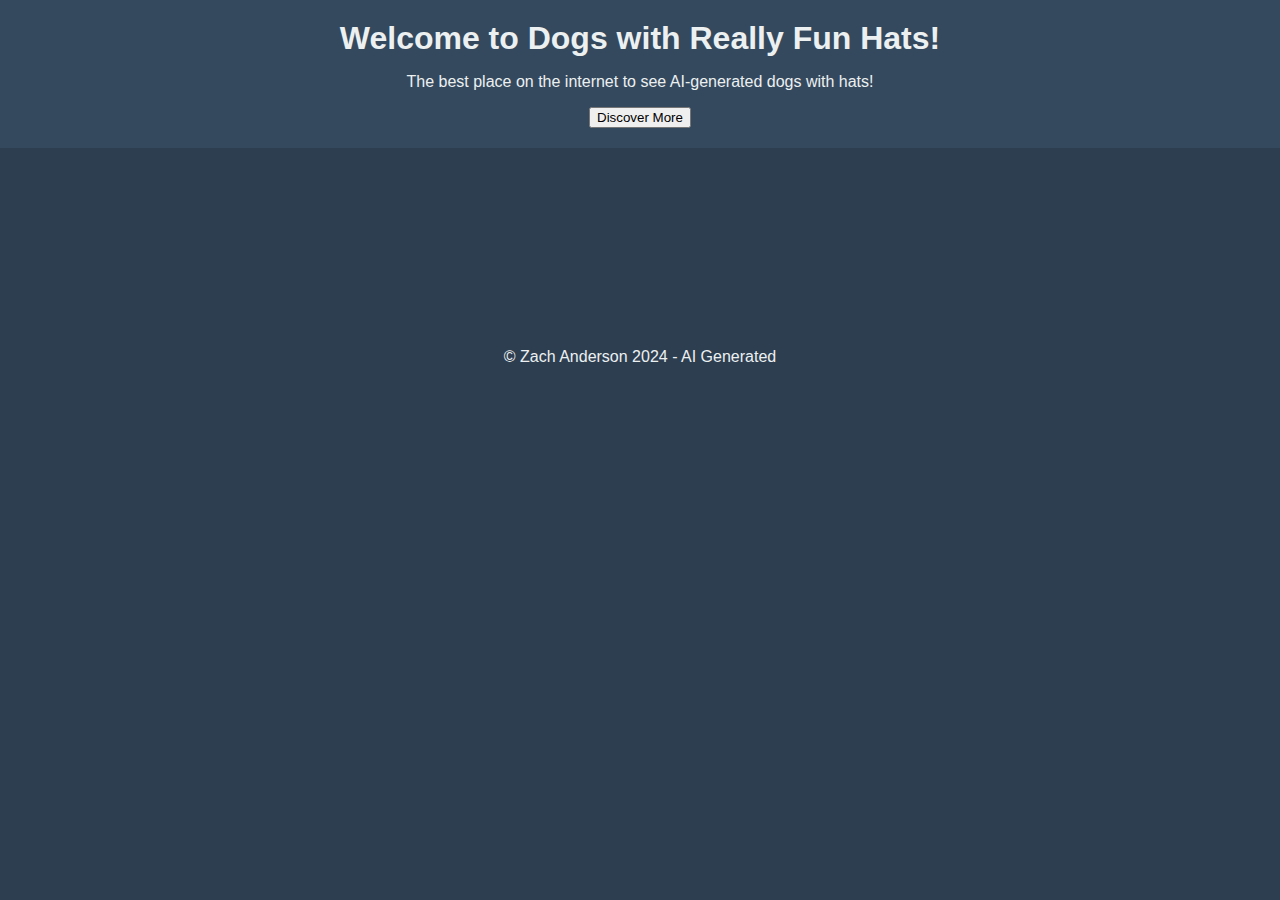
==== index.html @ b107b930 "Update index.html" ====
<!DOCTYPE html>
<html>
<head>
    <title>Dogs with Really Fun Hats</title>
    <link rel="stylesheet" type="text/css" href="styles.css">
</head>
<body>
    <header class="site-header">
        <h1>Welcome to Dogs with Really Fun Hats!</h1>
        <p>The best place on the internet to see AI-generated dogs with hats!</p>
        <button class="discover-more" onclick="window.location.href='content.html'">Discover More</button>
    </header>

    <section class="video-container">
        <!-- Replace 'path_to_video.mp4' with the actual path to your AI-generated video -->
        <video autoplay muted loop>
            <source src="path_to_video.mp4" type="video/mp4">
            Your browser does not support the video tag.
        </video>
    </section>

    <footer class="site-footer">
        <p>&copy; Zach Anderson 2024 - AI Generated</p>
    </footer>
</body>
</html>
---- styles.css ----
body {
    font-family: 'Arial', sans-serif;
    background-color: #2c3e50; /* Dark background */
    color: #ecf0f1; /* Light text for contrast */
    margin: 0;
    padding: 0;
}

.site-header {
    background-color: #34495e; /* Slightly lighter dark shade for header */
    color: #ecf0f1;
    padding: 20px 0;
    text-align: center;
}

.site-header h1 {
    color: #ecf0f1;
    margin: 0;
}

.image-gallery {
    display: flex;
    flex-direction: column; /* Stack images vertically */
    align-items: center; /* Center images */
    padding: 20px;
}

.image-gallery img {
    margin: 10px;
    width: 80%; /* Adjust width as needed */
    max-width: 500px; /* Maximum width */
    height: auto; /* Maintain aspect ratio */
    border-radius: 8px; /* Optional: Rounded corners for images */
}

.about-section, .features-section, .subscribe-section {
    background-color: #34495e; /* Dark background for sections */
    padding: 20px;
    margin-top: 20px;
    color: #ecf0f1;
}

.features-section ul {
    list-style: none;
    padding: 0;
}

.features-section li {
    margin-bottom: 10px;
}

.subscribe-section form {
    display: flex;
    flex-direction: column; /* Stack form elements vertically */
    align-items: center; /* Center form elements */
    gap: 10px;
}

.subscribe-section input, .subscribe-section button {
    padding: 10px;
    border: 1px solid #ecf0f1;
    background-color: #2c3e50;
    color: #ecf0f1;
    border-radius: 4px;
    width: 80%; /* Match input width to image width */
}

.site-footer {
    background-color: #2c3e50; /* Dark background for footer */
    color: #ecf0f1;
    text-align: center;
    padding: 10px 0;
    margin-top: 20px;
}
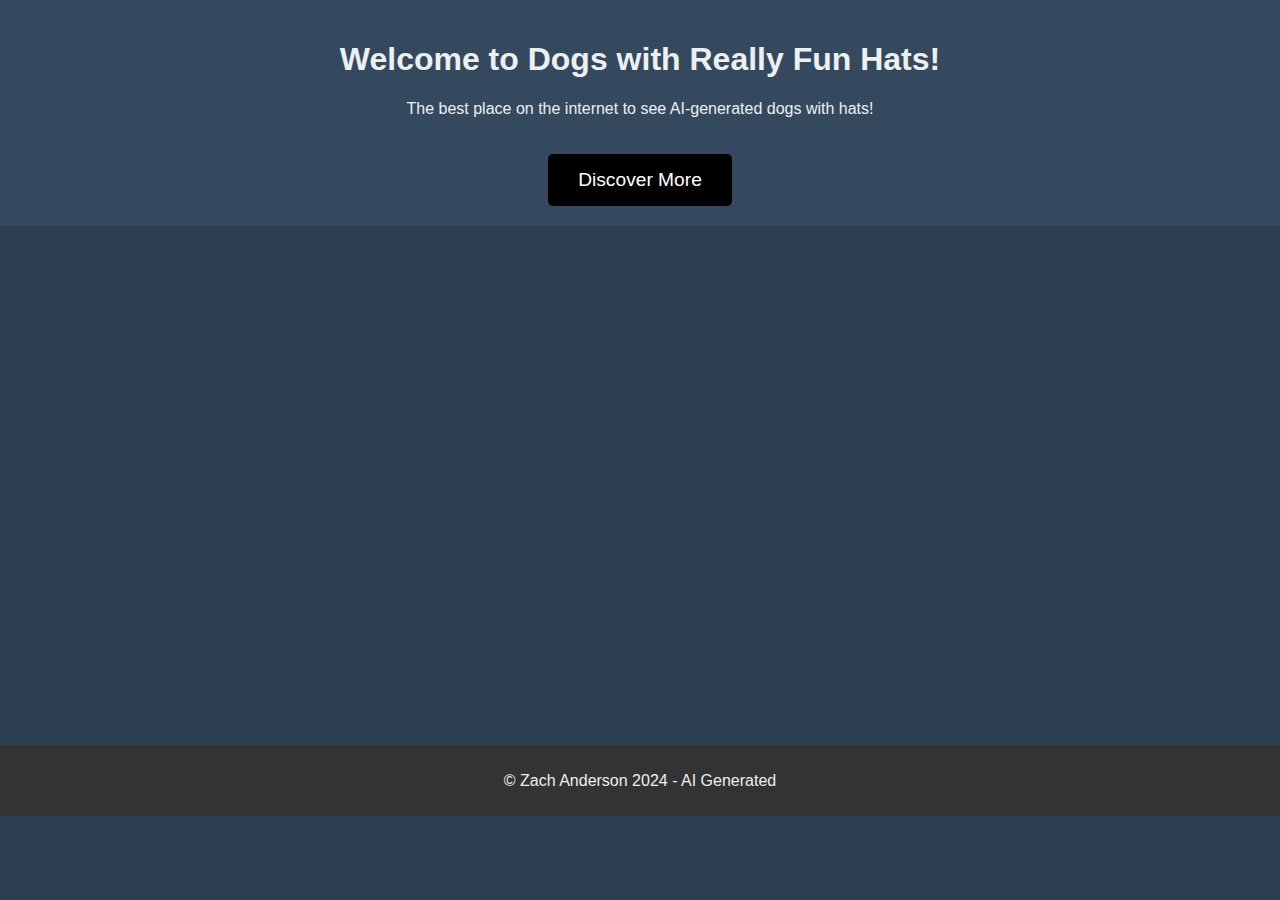
==== commit a9e82982: "Update index.html" ====
--- a/index.html
+++ b/index.html
@@ -14,7 +14,7 @@
     <section class="video-container">
         <!-- Replace 'path_to_video.mp4' with the actual path to your AI-generated video -->
         <video autoplay muted loop>
-            <source src="path_to_video.mp4" type="video/mp4">
+            <source src="dog3.mp4" type="video/mp4">
             Your browser does not support the video tag.
         </video>
     </section>
--- a/styles.css
+++ b/styles.css
@@ -1,74 +1,47 @@
 body {
     font-family: 'Arial', sans-serif;
-    background-color: #2c3e50; /* Dark background */
+    background-color: #2c3e50; /* Dark blue background */
     color: #ecf0f1; /* Light text for contrast */
     margin: 0;
     padding: 0;
+    text-align: center; /* Center content */
 }
 
 .site-header {
     background-color: #34495e; /* Slightly lighter dark shade for header */
     color: #ecf0f1;
     padding: 20px 0;
-    text-align: center;
 }
 
-.site-header h1 {
-    color: #ecf0f1;
-    margin: 0;
+.discover-more {
+    background-color: #000; /* Black background for button */
+    color: #fff; /* White text */
+    padding: 15px 30px;
+    font-size: 1.2em; /* Larger font size */
+    border: none;
+    cursor: pointer;
+    margin-top: 20px;
+    border-radius: 5px; /* Optional: rounded corners */
 }
 
-.image-gallery {
+.video-container {
     display: flex;
-    flex-direction: column; /* Stack images vertically */
-    align-items: center; /* Center images */
-    padding: 20px;
+    justify-content: center; /* Center video horizontally */
+    align-items: center; /* Center video vertically */
+    height: 500px; /* Adjust height as needed */
 }
 
-.image-gallery img {
-    margin: 10px;
-    width: 80%; /* Adjust width as needed */
-    max-width: 500px; /* Maximum width */
+.video-container video {
+    width: 80%; /* Adjust video width as needed */
+    max-width: 800px; /* Maximum width */
     height: auto; /* Maintain aspect ratio */
-    border-radius: 8px; /* Optional: Rounded corners for images */
-}
-
-.about-section, .features-section, .subscribe-section {
-    background-color: #34495e; /* Dark background for sections */
-    padding: 20px;
-    margin-top: 20px;
-    color: #ecf0f1;
-}
-
-.features-section ul {
-    list-style: none;
-    padding: 0;
-}
-
-.features-section li {
-    margin-bottom: 10px;
-}
-
-.subscribe-section form {
-    display: flex;
-    flex-direction: column; /* Stack form elements vertically */
-    align-items: center; /* Center form elements */
-    gap: 10px;
-}
-
-.subscribe-section input, .subscribe-section button {
-    padding: 10px;
-    border: 1px solid #ecf0f1;
-    background-color: #2c3e50;
-    color: #ecf0f1;
-    border-radius: 4px;
-    width: 80%; /* Match input width to image width */
 }
 
 .site-footer {
-    background-color: #2c3e50; /* Dark background for footer */
+    background-color: #333; /* Dark grey for footer */
     color: #ecf0f1;
     text-align: center;
     padding: 10px 0;
     margin-top: 20px;
 }
+
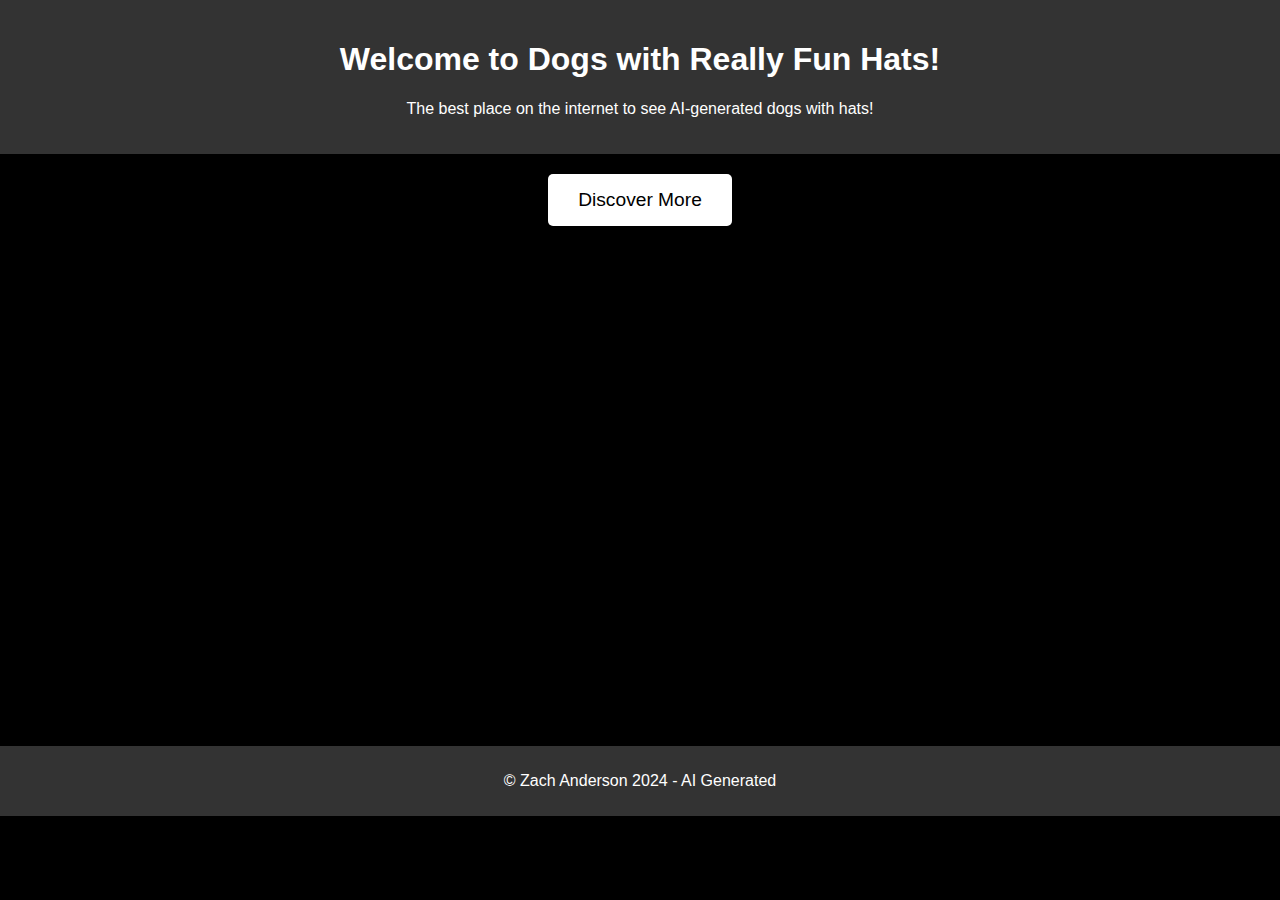
==== commit 1038c6ce: "Update index.html" ====
--- a/index.html
+++ b/index.html
@@ -8,19 +8,23 @@
     <header class="site-header">
         <h1>Welcome to Dogs with Really Fun Hats!</h1>
         <p>The best place on the internet to see AI-generated dogs with hats!</p>
-        <button class="discover-more" onclick="window.location.href='content.html'">Discover More</button>
     </header>
 
-    <section class="video-container">
+    <div class="button-container">
+        <button class="discover-more" onclick="window.location.href='content.html'">Discover More</button>
+    </div>
+
+    <div class="video-container">
         <!-- Replace 'path_to_video.mp4' with the actual path to your AI-generated video -->
         <video autoplay muted loop>
             <source src="dog3.mp4" type="video/mp4">
             Your browser does not support the video tag.
         </video>
-    </section>
+    </div>
 
     <footer class="site-footer">
         <p>&copy; Zach Anderson 2024 - AI Generated</p>
     </footer>
 </body>
 </html>
+
--- a/styles.css
+++ b/styles.css
@@ -1,27 +1,33 @@
 body {
     font-family: 'Arial', sans-serif;
-    background-color: #2c3e50; /* Dark blue background */
-    color: #ecf0f1; /* Light text for contrast */
+    background-color: #000; /* Black background */
+    color: #fff; /* White text */
     margin: 0;
     padding: 0;
     text-align: center; /* Center content */
 }
 
 .site-header {
-    background-color: #34495e; /* Slightly lighter dark shade for header */
-    color: #ecf0f1;
+    background-color: #333; /* Dark grey for header */
+    color: #fff; /* White text */
     padding: 20px 0;
 }
 
 .discover-more {
-    background-color: #000; /* Black background for button */
-    color: #fff; /* White text */
+    background-color: #fff; /* White background for button */
+    color: #000; /* Black text */
     padding: 15px 30px;
     font-size: 1.2em; /* Larger font size */
     border: none;
     cursor: pointer;
     margin-top: 20px;
     border-radius: 5px; /* Optional: rounded corners */
+    transition: background-color 0.3s, color 0.3s; /* Smooth transition for hover effect */
+}
+
+.discover-more:hover {
+    background-color: #888; /* Lighter grey for hover */
+    color: #fff; /* White text on hover */
 }
 
 .video-container {
@@ -39,9 +45,8 @@
 
 .site-footer {
     background-color: #333; /* Dark grey for footer */
-    color: #ecf0f1;
+    color: #fff; /* White text */
     text-align: center;
     padding: 10px 0;
     margin-top: 20px;
 }
-
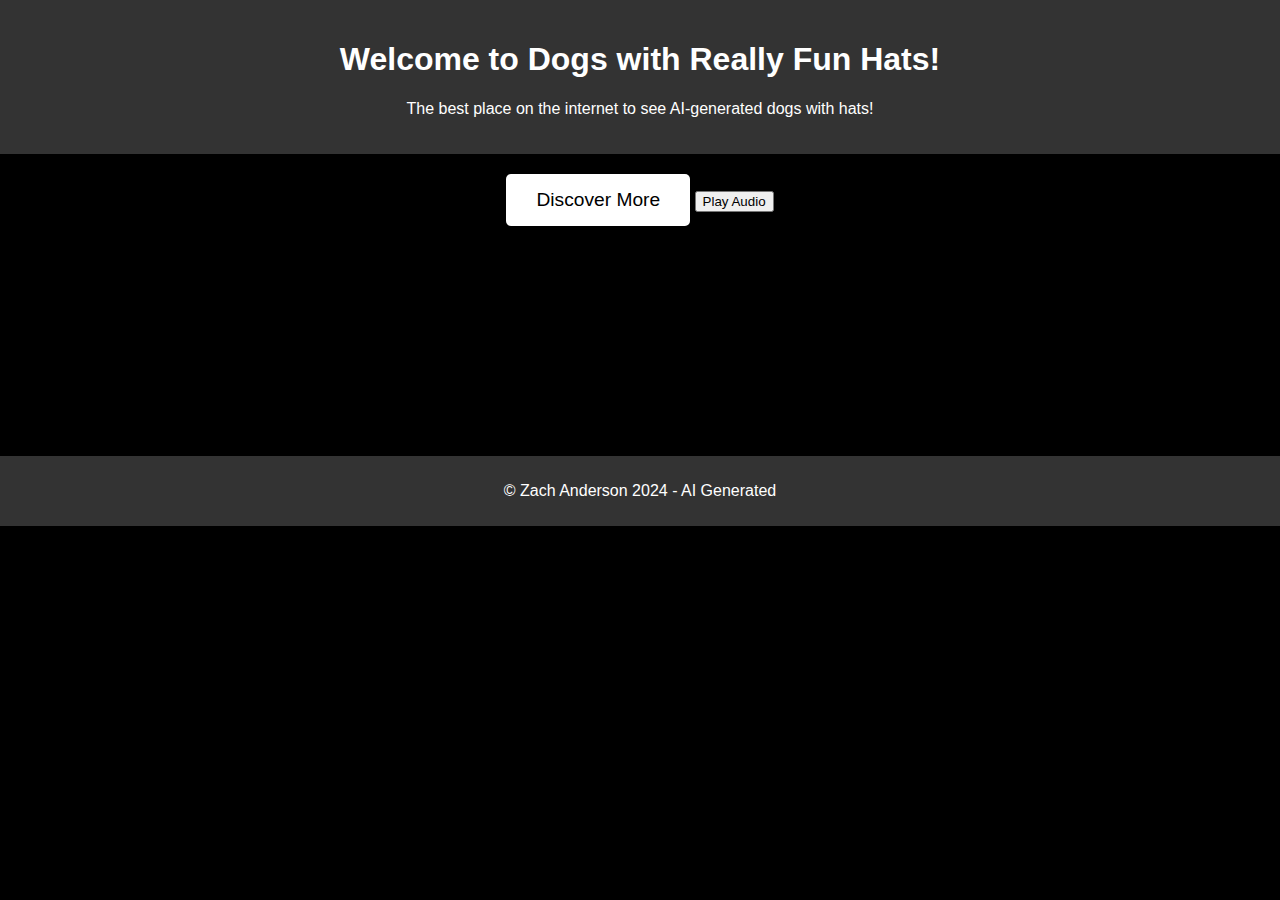
==== commit 429a401d: "Update index.html" ====
--- a/index.html
+++ b/index.html
@@ -12,19 +12,34 @@
 
     <div class="button-container">
         <button class="discover-more" onclick="window.location.href='content.html'">Discover More</button>
+        <!-- Button to play audio -->
+        <button class="play-audio" onclick="playAudio()">Play Audio</button>
     </div>
 
     <div class="video-container">
-        <!-- Replace 'path_to_video.mp4' with the actual path to your AI-generated video -->
         <video autoplay muted loop>
             <source src="dog3.mp4" type="video/mp4">
             Your browser does not support the video tag.
         </video>
     </div>
 
+    <!-- Hidden audio element -->
+    <audio id="myAudio">
+        <source src="path_to_audio.mp3" type="audio/mp3">
+        Your browser does not support the audio element.
+    </audio>
+
     <footer class="site-footer">
         <p>&copy; Zach Anderson 2024 - AI Generated</p>
     </footer>
+
+    <script>
+        // JavaScript function to play audio
+        function playAudio() {
+            var audio = document.getElementById("myAudio");
+            audio.play();
+        }
+    </script>
 </body>
 </html>
 
--- a/styles.css
+++ b/styles.css
@@ -9,44 +9,48 @@
 
 .site-header {
     background-color: #333; /* Dark grey for header */
-    color: #fff; /* White text */
+    color: #fff;
     padding: 20px 0;
+}
+
+.button-container {
+    margin: 20px 0;
 }
 
 .discover-more {
     background-color: #fff; /* White background for button */
     color: #000; /* Black text */
     padding: 15px 30px;
-    font-size: 1.2em; /* Larger font size */
+    font-size: 1.2em;
     border: none;
     cursor: pointer;
-    margin-top: 20px;
-    border-radius: 5px; /* Optional: rounded corners */
-    transition: background-color 0.3s, color 0.3s; /* Smooth transition for hover effect */
+    border-radius: 5px;
+    transition: background-color 0.3s, color 0.3s;
 }
 
 .discover-more:hover {
     background-color: #888; /* Lighter grey for hover */
-    color: #fff; /* White text on hover */
+    color: #fff;
 }
 
 .video-container {
     display: flex;
-    justify-content: center; /* Center video horizontally */
-    align-items: center; /* Center video vertically */
-    height: 500px; /* Adjust height as needed */
+    justify-content: center;
+    align-items: center;
+    padding: 20px 0;
 }
 
 .video-container video {
-    width: 80%; /* Adjust video width as needed */
-    max-width: 800px; /* Maximum width */
-    height: auto; /* Maintain aspect ratio */
+    width: 80%;
+    max-width: 800px;
+    height: auto;
 }
 
 .site-footer {
-    background-color: #333; /* Dark grey for footer */
-    color: #fff; /* White text */
+    background-color: #333;
+    color: #fff;
     text-align: center;
     padding: 10px 0;
     margin-top: 20px;
 }
+
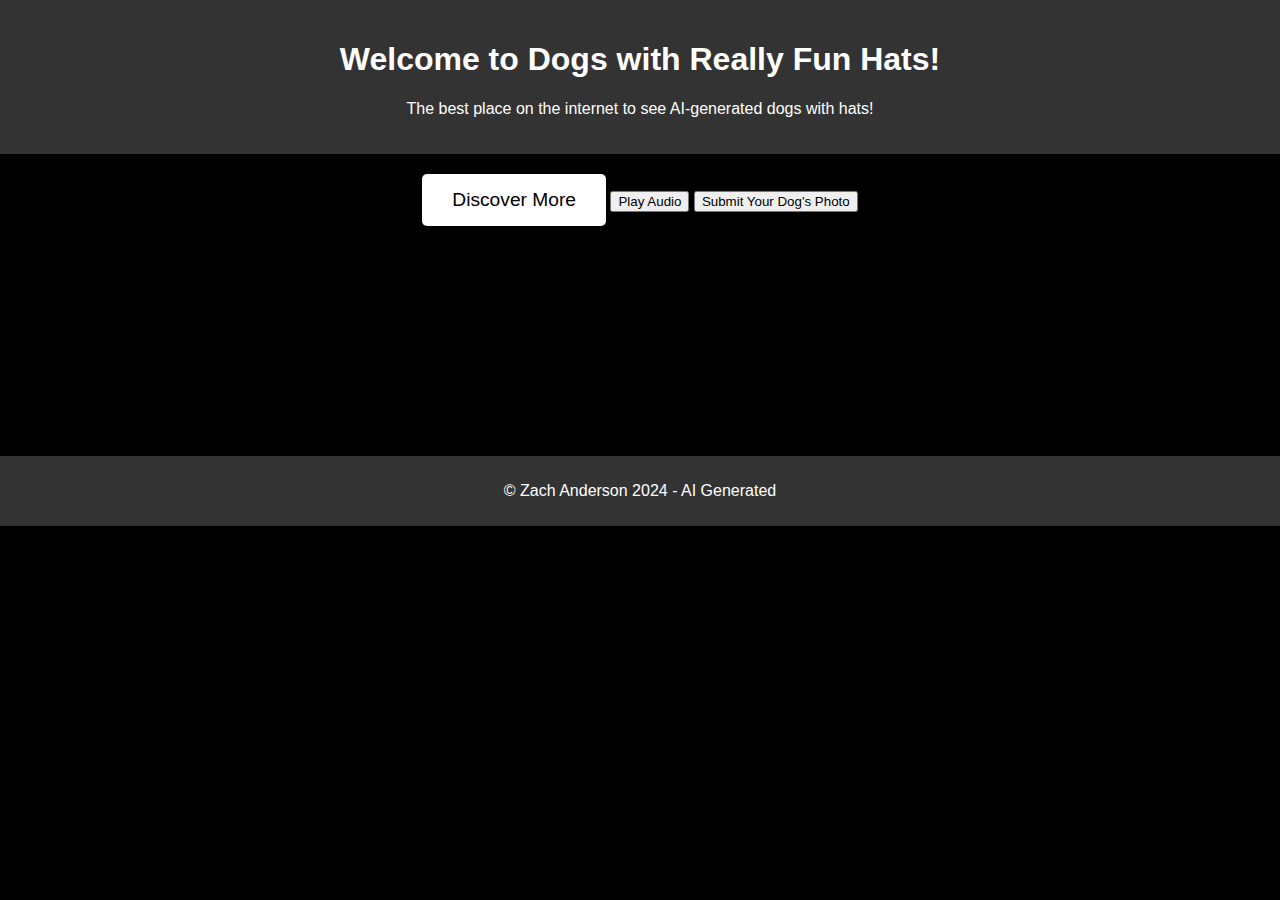
==== commit d1c2fb6d: "Update index.html" ====
--- a/index.html
+++ b/index.html
@@ -12,8 +12,10 @@
 
     <div class="button-container">
         <button class="discover-more" onclick="window.location.href='content.html'">Discover More</button>
-        <!-- Button to play audio -->
         <button class="play-audio" onclick="playAudio()">Play Audio</button>
+        <!-- Button to open file upload -->
+        <button class="upload-photo" onclick="document.getElementById('fileInput').click()">Submit Your Dog's Photo</button>
+        <input type="file" id="fileInput" style="display: none;" onchange="uploadFile()" accept="image/*">
     </div>
 
     <div class="video-container">
@@ -23,7 +25,6 @@
         </video>
     </div>
 
-    <!-- Hidden audio element -->
     <audio id="myAudio">
         <source src="path_to_audio.mp3" type="audio/mp3">
         Your browser does not support the audio element.
@@ -34,10 +35,16 @@
     </footer>
 
     <script>
-        // JavaScript function to play audio
         function playAudio() {
             var audio = document.getElementById("myAudio");
             audio.play();
+        }
+
+        // Function to handle file upload, modify as needed
+        function uploadFile() {
+            var fileInput = document.getElementById('fileInput');
+            // You can handle the file upload here, such as sending it to a server
+            alert("File selected: " + fileInput.files[0].name);
         }
     </script>
 </body>
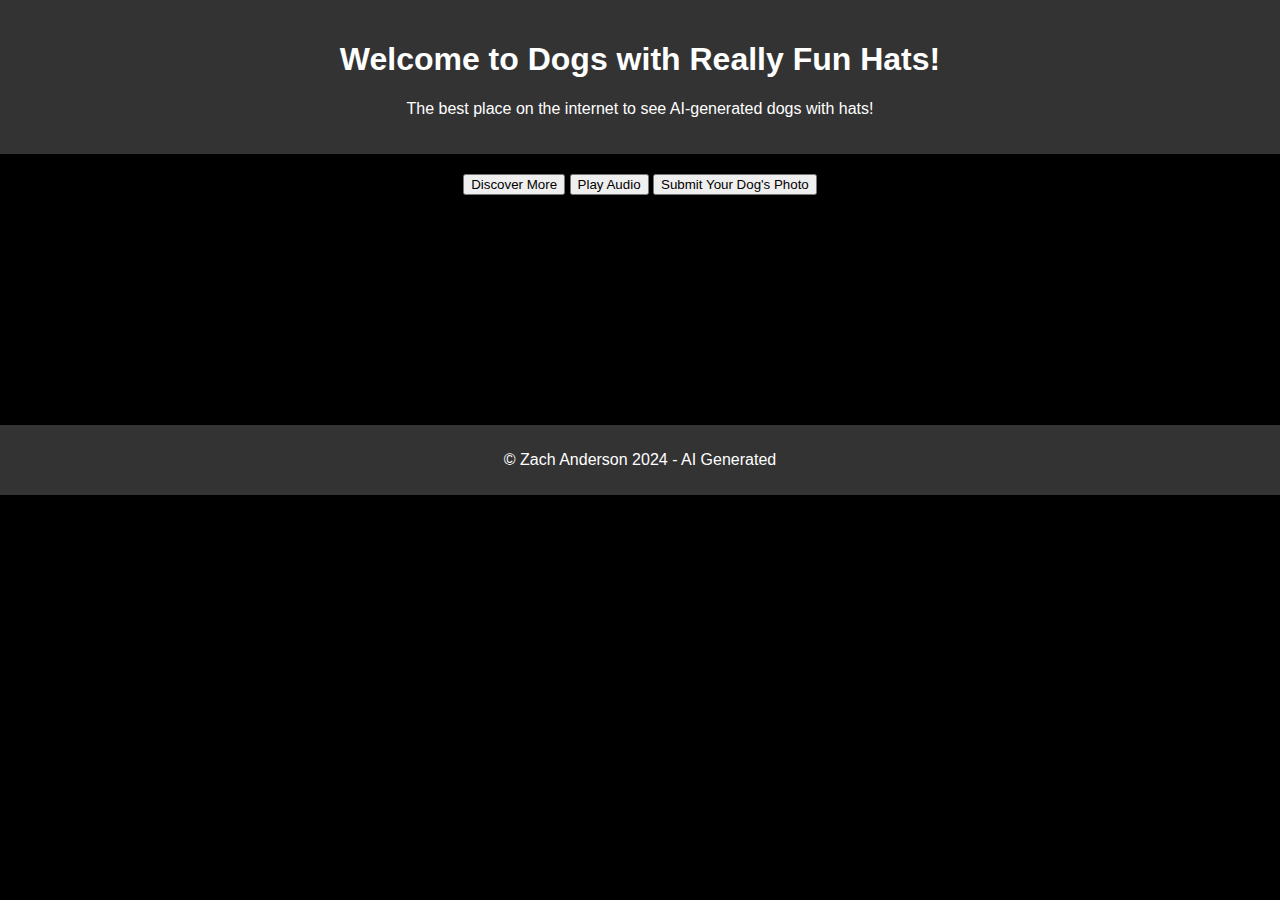
==== commit 8fe281ed: "Update index.html" ====
--- a/index.html
+++ b/index.html
@@ -11,10 +11,10 @@
     </header>
 
     <div class="button-container">
-        <button class="discover-more" onclick="window.location.href='content.html'">Discover More</button>
-        <button class="play-audio" onclick="playAudio()">Play Audio</button>
-        <!-- Button to open file upload -->
-        <button class="upload-photo" onclick="document.getElementById('fileInput').click()">Submit Your Dog's Photo</button>
+        <!-- All buttons now have a common class 'common-button' for consistent sizing -->
+        <button class="common-button" onclick="window.location.href='content.html'">Discover More</button>
+        <button class="common-button" onclick="playAudio()">Play Audio</button>
+        <button class="common-button" onclick="document.getElementById('fileInput').click()">Submit Your Dog's Photo</button>
         <input type="file" id="fileInput" style="display: none;" onchange="uploadFile()" accept="image/*">
     </div>
 
@@ -40,13 +40,12 @@
             audio.play();
         }
 
-        // Function to handle file upload, modify as needed
         function uploadFile() {
             var fileInput = document.getElementById('fileInput');
-            // You can handle the file upload here, such as sending it to a server
             alert("File selected: " + fileInput.files[0].name);
         }
     </script>
 </body>
 </html>
 
+
